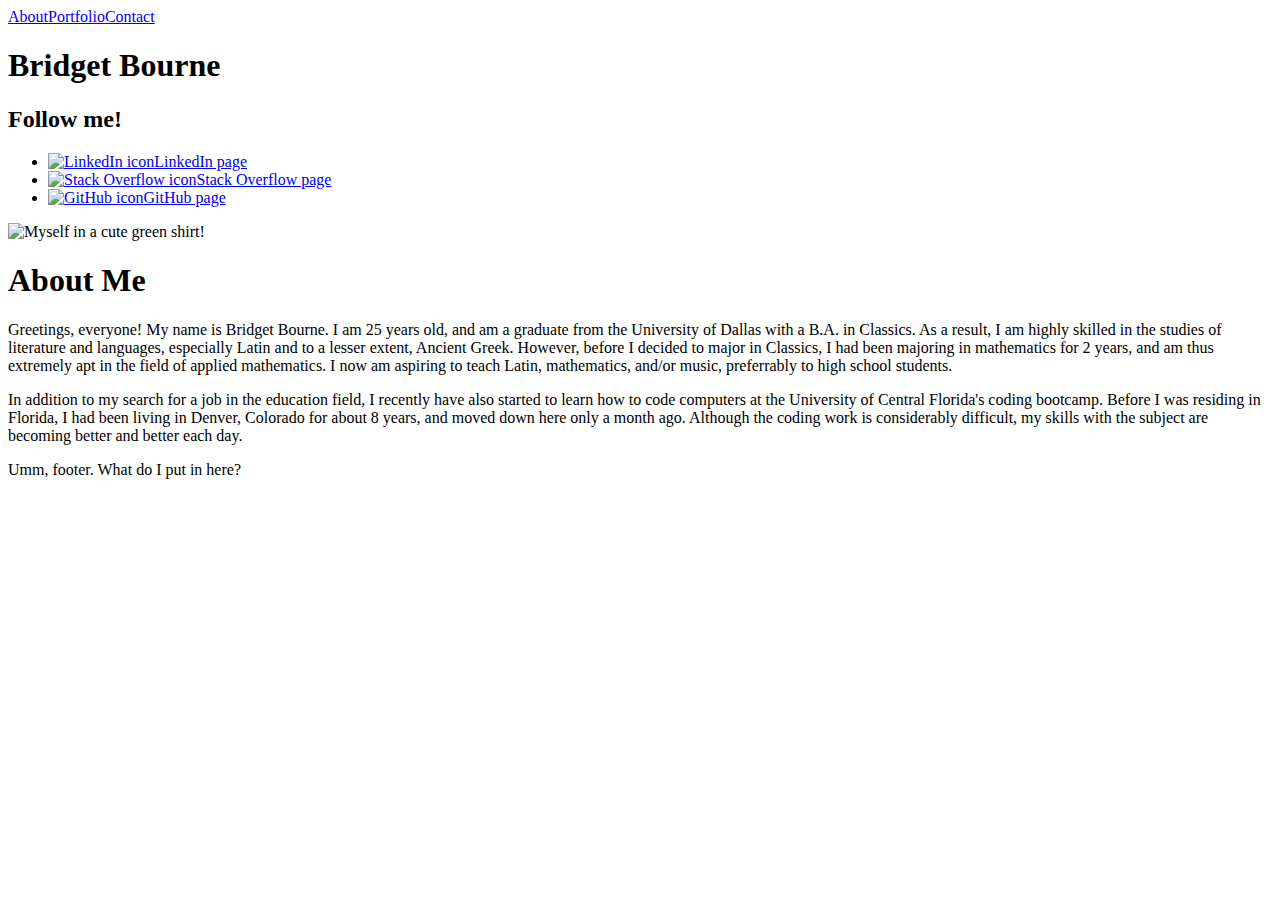
==== Basic-Portfolio-Media-Query-Edition/index.html @ 052fc45b "Media Query Practice Submission" ====
<!DOCTYPE html>
<html lang = "us-en">
	<head><meta charset="UTF-8">

	<title>About Me</title>
<!--Do not forget to add links to your CSS sheets! Also, language specifity might help.-->
	<link rel = "stylesheet" type = "text/css" href="assets/css/style.css">
<!--See instructors during office hours. I cannot get these html pages to link up with CSS sheet. Mention how you've checked GitHub demos and outside online sources, you have verified your html, and that you've corrected your link tab 3 times with no visible changes to web pages. Apparently the path is not the issue, as hovering over the class names has shown a link to the CSS sheet.-->
<!--Link seems to have resolved itself for now. Do not delete previous comment in case this happens again-->
		</head>
	<body>
	<!--Links need to float right of your name block-->
	<!--Notice that your name block has unusual text box size and padding unlike remaining boxes-->
	<div class = "name"><a class = "float" href = "index.html">About</a><a class = "float" href = "portfolio.html">Portfolio</a><a class = "float" href = "contact.html">Contact</a>
	
		<h1>Bridget Bourne</h1></div>		
	<!--This shows your social media pages You probably also want the social network images to be links-->
		<div class = "network"><h2>Follow me!</h2>
		<ul><li><a href = "https://www.linkedin.com/in/bridget-bourne-693a94106/"><img src = "assets/images/Linkedin-contact.png" alt = "LinkedIn icon" height = "80px", width = "80px">LinkedIn page</a></li>
		<li><a href = "http://stackoverflow.com/users/7973455/bridget-bourne"><img src = "assets/images/Stackoverflow-contact.png" alt = "Stack Overflow icon" height = "80px", width = "80px">Stack Overflow page</a></li>
		<li><a href = "https://github.com/BooBooChan"><img src = "assets/images/Github-contact.png" alt = "GitHub icon" height = "80px", width = "80px">GitHub page</a></li></ul></div>
		<div class = "main-body">
		<img id = "profile" src = "assets/images/profile-picture.jpg" alt = "Myself in a cute green shirt!" height = "170px" width = "100px">
		<h1 class = "page">About Me</h1>
<!--Here's where you talk about yourself-->
		<p>Greetings, everyone! My name is Bridget Bourne. I am 25 years old, and am a graduate from the University of Dallas with a B.A. in Classics. As a result, I am highly skilled in the studies of literature and languages, especially Latin and to a lesser extent, Ancient Greek. However, before I decided to major in Classics, I had been majoring in mathematics for 2 years, and am thus extremely apt in the field of applied mathematics. I now am aspiring to teach Latin, mathematics, and/or music, preferrably to high school students.</p>
		<p>In addition to my search for a job in the education field, I recently have also started to learn how to code computers at the University of Central Florida's coding bootcamp. Before I was residing in Florida, I had been living in Denver, Colorado for about 8 years, and moved down here only a month ago. Although the coding work is considerably difficult, my skills with the subject are becoming better and better each day.</p></div>

		
		
<!--This is your copyright notice on bottom of page. Do you need a copyright notice?-->
		<p class = "copyright">Umm, footer. What do I put in here?</p>
	</body>
</html>
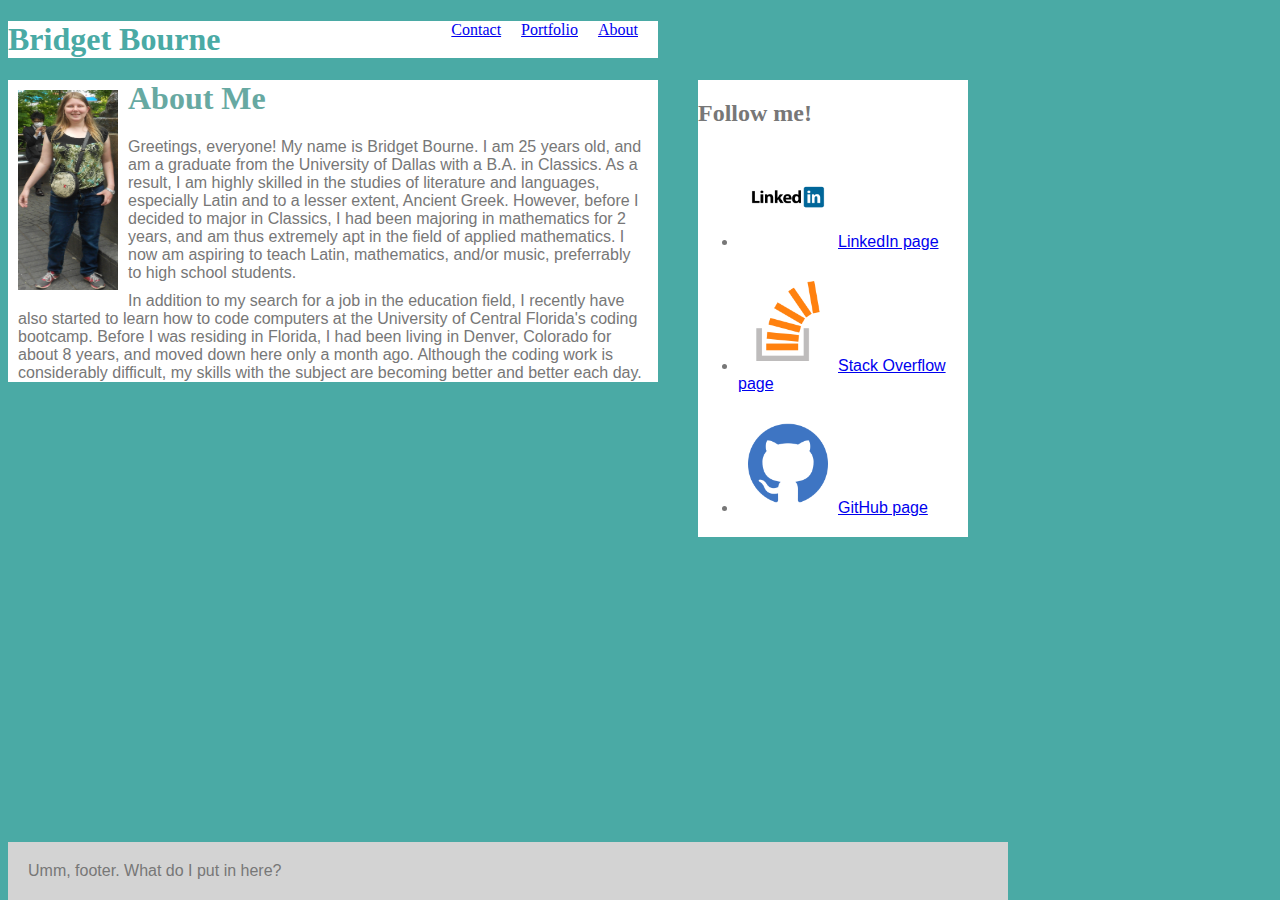
==== commit 3bbb40ee: "Media Query Practice Submission Take 2" ====
--- a/Basic-Portfolio-Media-Query-Edition/index.html
+++ b/Basic-Portfolio-Media-Query-Edition/index.html
@@ -4,7 +4,7 @@
 
 	<title>About Me</title>
 <!--Do not forget to add links to your CSS sheets! Also, language specifity might help.-->
-	<link rel = "stylesheet" type = "text/css" href="assets/css/style.css">
+	<link rel = "stylesheet" type = "text/css" href="css/style.css">
 <!--See instructors during office hours. I cannot get these html pages to link up with CSS sheet. Mention how you've checked GitHub demos and outside online sources, you have verified your html, and that you've corrected your link tab 3 times with no visible changes to web pages. Apparently the path is not the issue, as hovering over the class names has shown a link to the CSS sheet.-->
 <!--Link seems to have resolved itself for now. Do not delete previous comment in case this happens again-->
 		</head>
@@ -16,11 +16,11 @@
 		<h1>Bridget Bourne</h1></div>		
 	<!--This shows your social media pages You probably also want the social network images to be links-->
 		<div class = "network"><h2>Follow me!</h2>
-		<ul><li><a href = "https://www.linkedin.com/in/bridget-bourne-693a94106/"><img src = "assets/images/Linkedin-contact.png" alt = "LinkedIn icon" height = "80px", width = "80px">LinkedIn page</a></li>
-		<li><a href = "http://stackoverflow.com/users/7973455/bridget-bourne"><img src = "assets/images/Stackoverflow-contact.png" alt = "Stack Overflow icon" height = "80px", width = "80px">Stack Overflow page</a></li>
-		<li><a href = "https://github.com/BooBooChan"><img src = "assets/images/Github-contact.png" alt = "GitHub icon" height = "80px", width = "80px">GitHub page</a></li></ul></div>
+		<ul><li><a href = "https://www.linkedin.com/in/bridget-bourne-693a94106/"><img src = "images/Linkedin-contact.png" alt = "LinkedIn icon" height = "80px", width = "80px">LinkedIn page</a></li>
+		<li><a href = "http://stackoverflow.com/users/7973455/bridget-bourne"><img src = "images/Stackoverflow-contact.png" alt = "Stack Overflow icon" height = "80px", width = "80px">Stack Overflow page</a></li>
+		<li><a href = "https://github.com/BooBooChan"><img src = "images/Github-contact.png" alt = "GitHub icon" height = "80px", width = "80px">GitHub page</a></li></ul></div>
 		<div class = "main-body">
-		<img id = "profile" src = "assets/images/profile-picture.jpg" alt = "Myself in a cute green shirt!" height = "170px" width = "100px">
+		<img id = "profile" src = "images/profile-picture.jpg" alt = "Myself in a cute green shirt!" height = "170px" width = "100px">
 		<h1 class = "page">About Me</h1>
 <!--Here's where you talk about yourself-->
 		<p>Greetings, everyone! My name is Bridget Bourne. I am 25 years old, and am a graduate from the University of Dallas with a B.A. in Classics. As a result, I am highly skilled in the studies of literature and languages, especially Latin and to a lesser extent, Ancient Greek. However, before I decided to major in Classics, I had been majoring in mathematics for 2 years, and am thus extremely apt in the field of applied mathematics. I now am aspiring to teach Latin, mathematics, and/or music, preferrably to high school students.</p>
--- a/Basic-Portfolio-Media-Query-Edition/css/style.css
+++ b/Basic-Portfolio-Media-Query-Edition/css/style.css
@@ -0,0 +1,63 @@
+body{color: #777777; background-color:#4aaaa5; font-family:Helvetica; width:960px;}
+img{margin:10px; border:___; border-color:___;}
+
+/*Social Link Options Label*/
+h2{font-family:Times;}
+/*The contact entry labels*/
+h4{font-family:serif;}
+/*The main content*/
+div{background-color:___; width:650px;}
+/*The Social network links*/
+li{margin-bottom:20px;}
+p{margin:10px;}
+/*The website name*/
+.name{color:#4aaaa5; background-color:#ffffff; font-family:Times, serif; padding:___; margin:0;}
+/*The navigation links*/
+.float{margin-right:20px; border:___; float:right;}
+/*The page title*/
+.page{color: #67a9a2; font-family:serif;}
+/*The border for the main body (excluding network sidebar)*/
+.main-body{border-color:#dddddd; background-color:#ffffff;}
+/*So, are margins part of the "background" CSS property? Is that why I only get more white space by adding a margin around my elements?
+/*Selection of portfolio links*/
+.entry{background-color:lightgrey; position:relative; left:150px;}
+/*Portfolio pictures*/
+.portfolio{height:210px; width: 210px;}
+/*Social network box*/
+.network{background-color: white; width:270px; float:right; border-width:2px; border-color:black;}
+/*Copyright footnote*/
+.copyright{background-color:lightgrey; padding:20px; border-color:___; font-family:Arial; width:960px; position:absolute; bottom:0px; margin:0px;}
+/*I instructed .copyright not to have any margin and to stay on bottom of body, but it won't do either of those things. Why not?*/
+
+/*The contact info entries*/
+.contact{border-style:solid;border-width:1px;border-color:black; height:16px; width:500px;}
+/*The send command*/
+#send{margin-top:2em; font-weight:bold; font-size:1.5em;}
+#send:hover{color:orange;}
+/*Message box*/
+#message{border-style:solid;border-width:1px;border-color:black; height:4em; width:500px;}
+#profile{height:200px; width:100px;float:left;}
+
+@media screen and (max-width:980px) {
+body{width:100%;}
+.main-body{width:81%; margin-right:20px;}
+.network{width:218; position:relative; left:20px; margin-width:90px;}
+/*Why won't the .network float all the way to right of page when window is shrunken? Also, Chrome is telling me that .network isn't defining any margins even after input a margin-width.*/
+.copyright{width:980px}
+
+}
+
+@media screen and (max-width:760px) {
+	body{width:100%;}
+
+	.network{width:209px;}
+	.main-body{width: 100%; margin-right:20px;}
+	/*Keep working at that .network class. Width of .network is at 438.81 even when I tell it to remain at */
+}
+	/*Inspect tool on Chrome is telling me that <body> tag doesn't include my social network blocks or footer. That doesn't make sense, or else those elements wouldn't appear on page at all. What's going on?*/
+@media screen and (max-width:640px) {
+	body{width:100%;}
+	.network{width:226px;  }
+	/*Okay... why doesn't my network sidebar retain its 270px width as my @media command states, but does so when I enter "initial," which was 270px?*/
+	.main-body{width:100%; margin-right:0px;}
+}